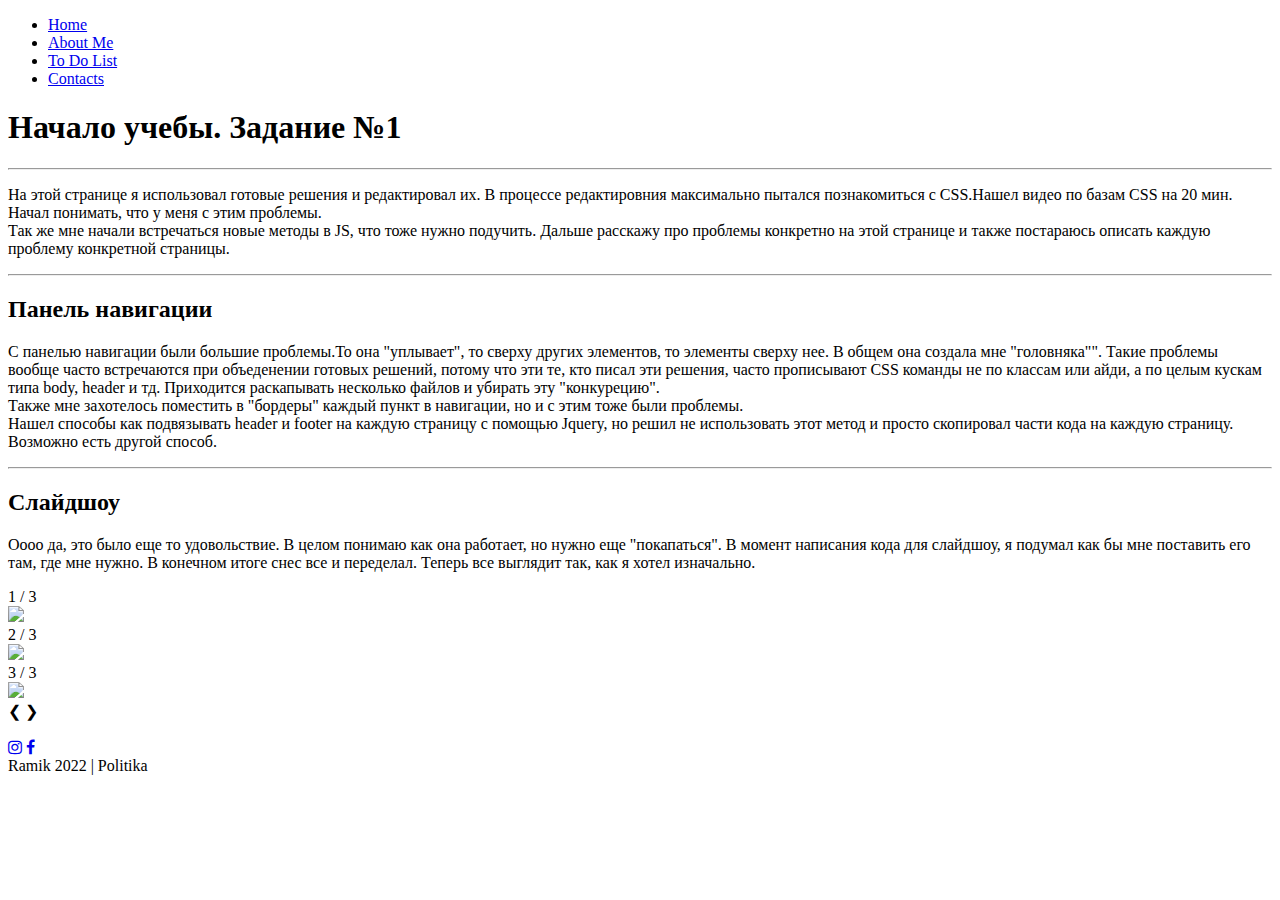
==== index_page/index.html @ 8b6c38bc "Fix navigation panel elements" ====
<!DOCTYPE html>
<html lang="en">

<head>
    <meta charset="UTF-8">
    <meta http-equiv="X-UA-Compatible" content="IE=edge">
    <meta name="viewport" content="width=device-width, initial-scale=1.0">
    <title>Home</title>
    <link rel="stylesheet" href="/Task_1/css_for_all_pages/footer.css">
    <link rel="stylesheet" href="/Task_1/css_for_all_pages/background.css">
    <link rel="stylesheet" href="/Task_1/css_for_all_pages/navbar.css">
    <link rel="stylesheet" href="/Task_1/css_for_all_pages/socialmedia.css">
    <link rel="stylesheet" href="/Task_1/index_page/index.css">
    <link rel="stylesheet" href="/Task_1/css_for_all_pages/text.css">
    <link rel="stylesheet" href="https://cdnjs.cloudflare.com/ajax/libs/font-awesome/4.7.0/css/font-awesome.min.css">
</head>

<body>
    <header>
        <!-- Navigation -->

        <nav>
            <ul>
                <li>
                    <a href="/Task_1/index_page/index.html">Home</a>
                </li>
                <li>
                    <a href="/Task_1/aboutme.html">About Me</a>
                </li>
                <li>
                    <a href="/Task_1/checklist_page/checklist.html">To Do List</a>
                </li>
                <li>
                    <a href="/Task_1/contacts.html">Contacts</a>
                </li>
            </ul>
        </nav>
    </header>


    <h1>Начало учебы. Задание №1</h1>
    <hr>
    <div class="container">
        <p>
            На этой странице я использовал готовые решения и редактировал их. В процессе редактировния максимально
            пытался познакомиться с CSS.Нашел видео по базам CSS на 20 мин.
            Начал понимать, что у меня с этим проблемы. <br>Так же мне начали встречаться новые методы в JS, что тоже
            нужно подучить.
            Дальше расскажу про проблемы конкретно на этой странице и также постараюсь
            описать каждую проблему конкретной страницы.
        </p>
        <hr>
        <h2>Панель навигации</h2>
        <p>
            С панелью навигации были большие проблемы.То она "уплывает", то сверху других элементов,
            то элементы сверху
            нее. В общем она создала мне "головняка"". Такие проблемы вообще часто встречаются при объеденении готовых
            решений,
            потому что эти те, кто писал эти решения,
            часто прописывают CSS команды не по классам или айди, а по целым кускам типа body, header и тд.
            Приходится раскапывать несколько
            файлов и убирать эту "конкурецию". <br>
            Также мне захотелось поместить в "бордеры" каждый пункт в навигации, но и с этим тоже были проблемы.<br>
            Нашел способы как подвязывать header и footer на каждую страницу с помощью Jquery, но решил не использовать
            этот метод
            и просто скопировал части кода на каждую страницу. Возможно есть другой способ.
        </p>
        <hr>
        <h2>Слайдшоу</h2>
        <p>
            Оооо да, это было еще то удовольствие. В целом понимаю как она работает, но нужно еще "покапаться". В момент
            написания кода для слайдшоу,
            я подумал как бы мне поставить его там, где мне нужно.
            В конечном итоге снес все и переделал. Теперь все выглядит так, как я хотел изначально.
        </p>
    </div>



    <!-- Image Gallery -->

    <div class="slideshow-container">

        <!-- Full-width images with number and caption text -->
        <div class="mySlides fade">
            <div class="numbertext">1 / 3</div>
            <img src="/Task_1/index_page/imgs/img1.jpg" style="width:100%">
        </div>

        <div class="mySlides fade">
            <div class="numbertext">2 / 3</div>
            <img src="/Task_1/index_page/imgs/img2.jpg" style="width:100%">
        </div>

        <div class="mySlides fade">
            <div class="numbertext">3 / 3</div>
            <img src="/Task_1/index_page/imgs/img3.jpg" style="width:100%">
        </div>

        <!-- Next and previous buttons -->
        <a class="prev" onclick="plusSlides(-1)">&#10094;</a>
        <a class="next" onclick="plusSlides(1)">&#10095;</a>
    </div>
    <br>

    <!-- The dots/circles -->
    <div style="text-align:center">
        <span class="dot" onclick="currentSlide(1)"></span>
        <span class="dot" onclick="currentSlide(2)"></span>
        <span class="dot" onclick="currentSlide(3)"></span>
    </div>

    <script src="/Task_1/index_page/index.js"></script>


    <!-- Social Media Bar Container -->
    <div class="icon-bar">
        <a href="https://www.instagram.com/blinchik_s_povidlom" class="instagram"><i class="fa fa-instagram"></i></a>
        <a href="https://www.facebook.com/ramil.abbasov.56232" class="facebook"><i class="fa fa-facebook"></i></a>
    </div>

    <footer>
        <div class="footer">
            Ramik 2022 | Politika
        </div>
    </footer>

</body>

</html>
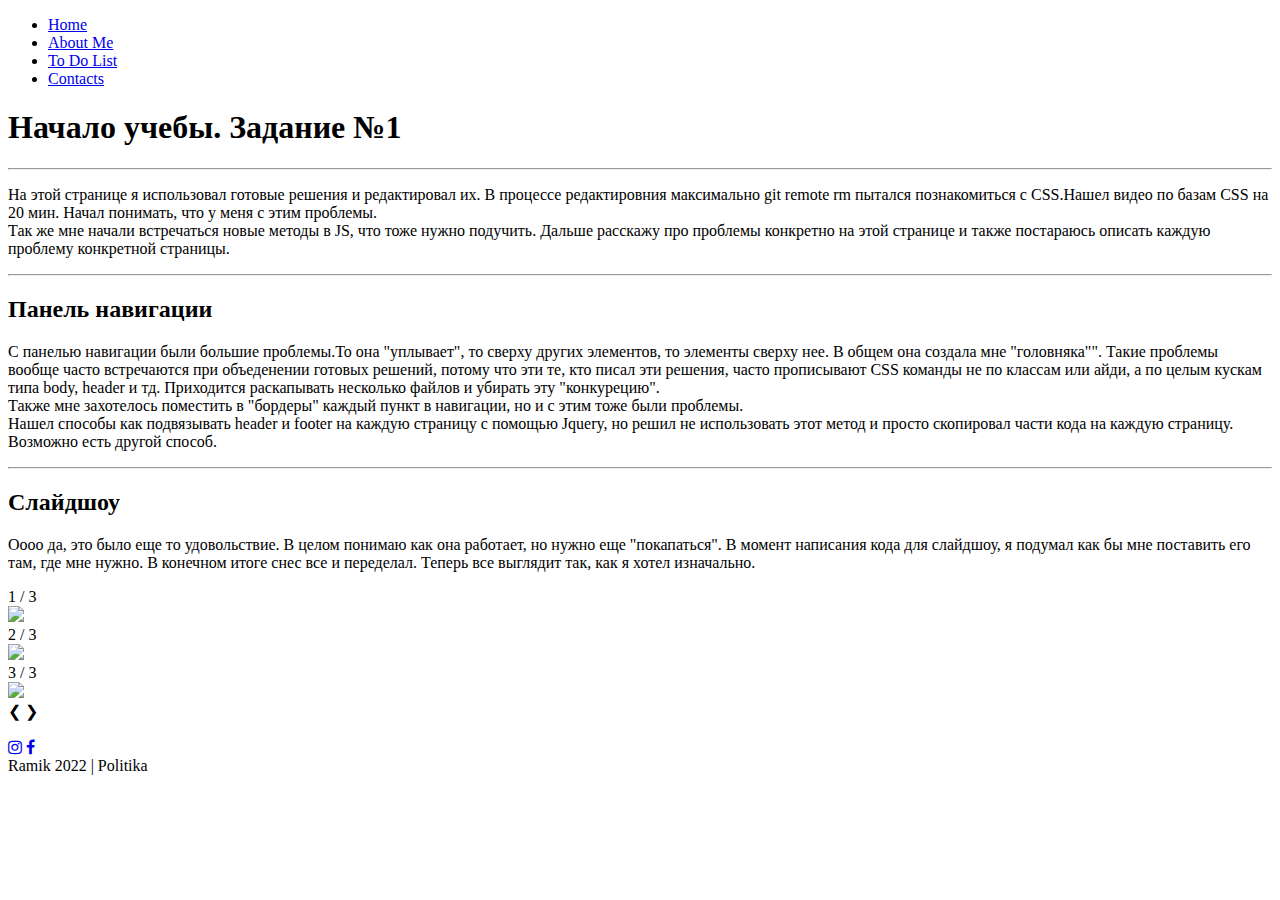
==== commit 24447cb9: "Add login form" ====
--- a/index_page/index.html
+++ b/index_page/index.html
@@ -43,7 +43,7 @@
     <div class="container">
         <p>
             На этой странице я использовал готовые решения и редактировал их. В процессе редактировния максимально
-            пытался познакомиться с CSS.Нашел видео по базам CSS на 20 мин.
+            git remote rm     пытался познакомиться с CSS.Нашел видео по базам CSS на 20 мин.
             Начал понимать, что у меня с этим проблемы. <br>Так же мне начали встречаться новые методы в JS, что тоже
             нужно подучить.
             Дальше расскажу про проблемы конкретно на этой странице и также постараюсь
